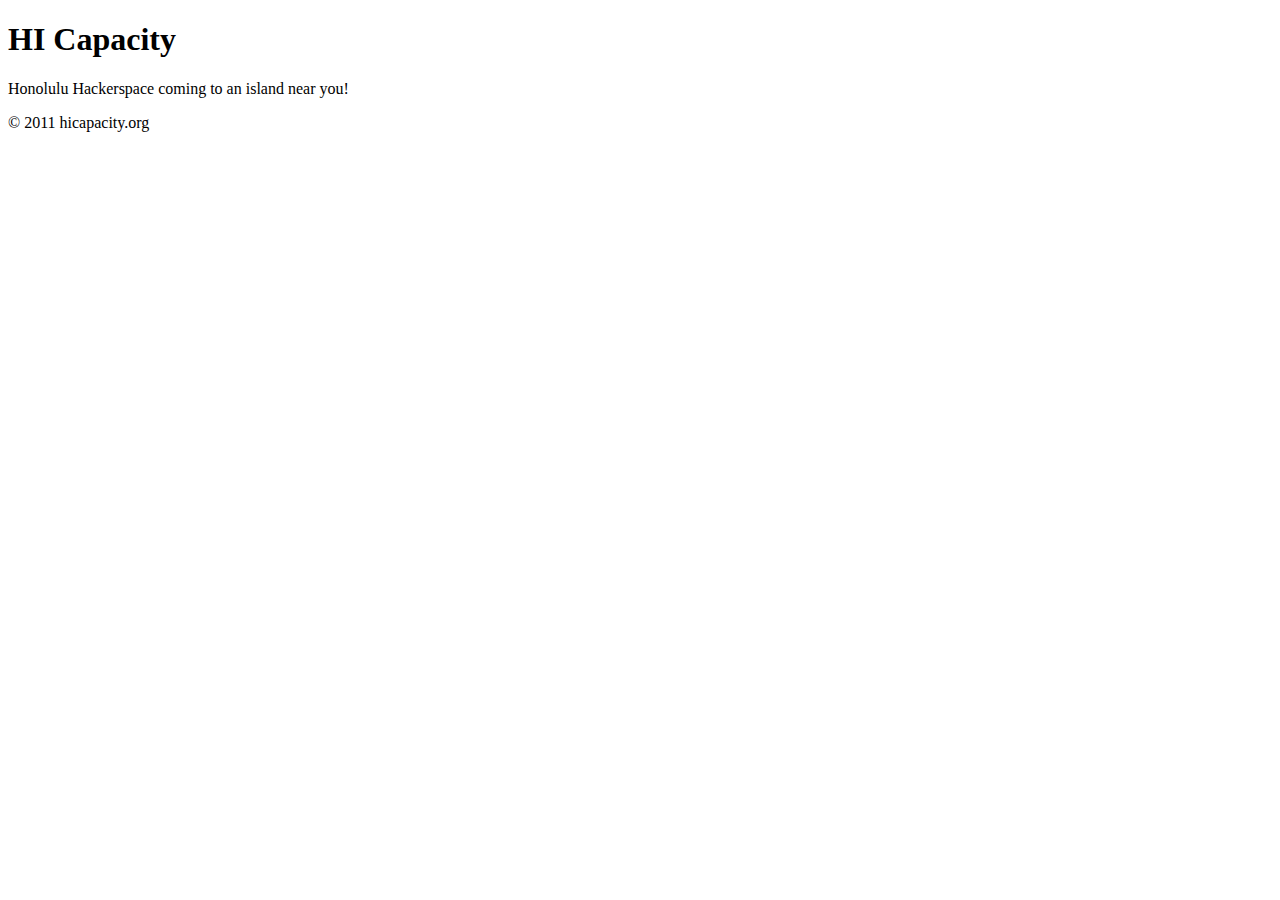
==== hicapacity.org/index.html @ 3ea20f8f "Added index.html" ====
<!doctype html>  

<html lang="en"> 
<head>
  <meta http-equiv="Content-type" content="text/html; charset=utf-8" />
  <meta charset="utf-8">
  <title>HI Capacity | Honolulu Hackerspace</title>
  <meta name="description" content="">
  <meta name="author" content="">
</head>

<body>
  <div id="container">
    <header>
        <h1>HI Capacity</h1>
    </header>
    
    <div id="content">
       <p>Honolulu Hackerspace coming to an island near you!</p>
    </div>

    <footer>&copy; 2011 hicapacity.org</footer>
  </div> 
</body>
</html>
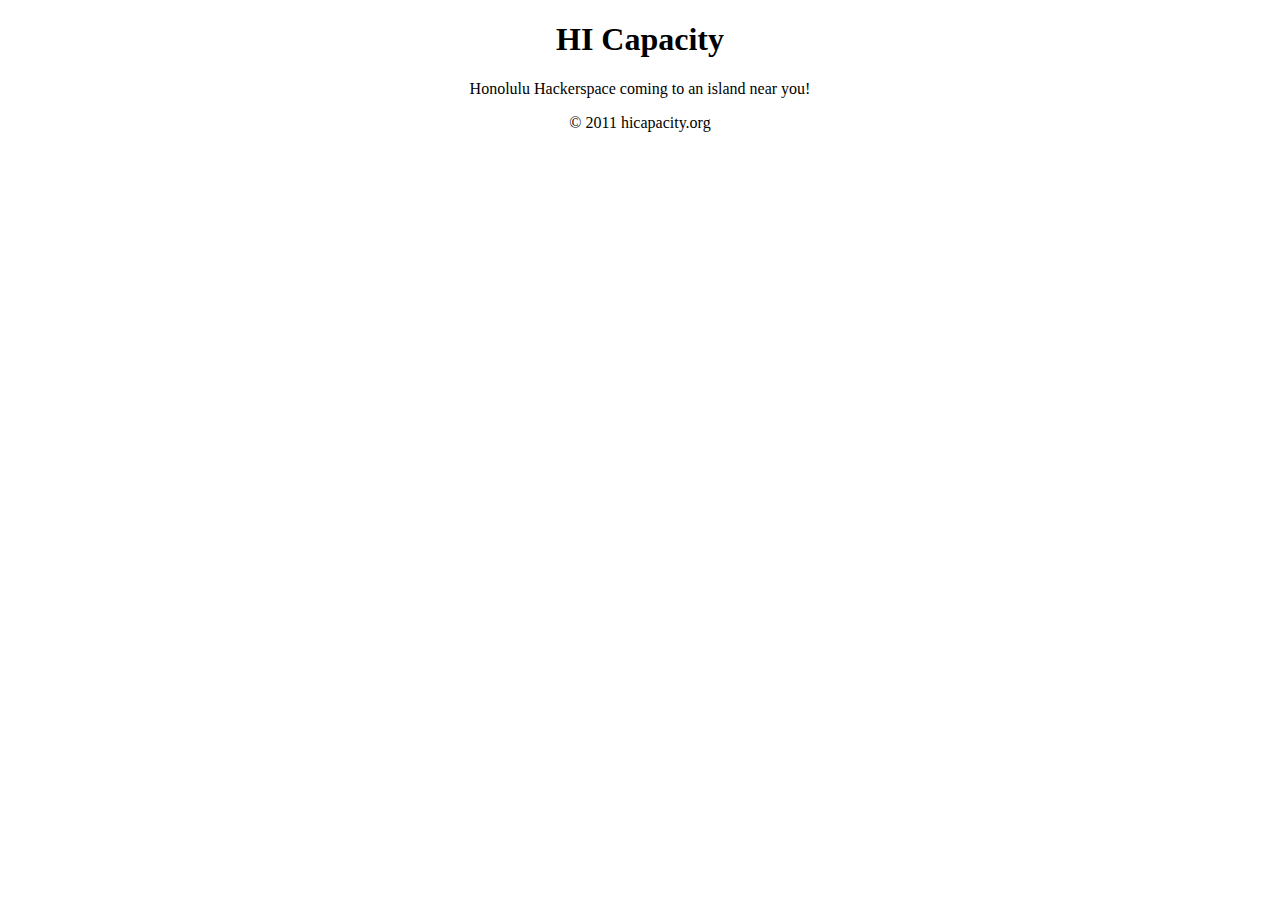
==== commit 7a176f7d: "Added screen.css Updated index.html" ====
--- a/hicapacity.org/index.html
+++ b/hicapacity.org/index.html
@@ -4,9 +4,10 @@
 <head>
   <meta http-equiv="Content-type" content="text/html; charset=utf-8" />
   <meta charset="utf-8">
-  <title>HI Capacity | Honolulu Hackerspace</title>
-  <meta name="description" content="">
-  <meta name="author" content="">
+  <title>HI Capacity | Honolulu Hackerspace | Electronics, Hacking, DIY, Makers and Workspace</title>
+  <meta name="description" content="HI Capacity is an electronic hacking ohana located in Honolulu, Hawaii.">
+  <!-- <link rel="shortcut icon" href="/favicon.ico"> -->
+  <link rel="stylesheet" type="text/css" media="screen" href="css/screen.css">
 </head>
 
 <body>
--- a/hicapacity.org/css/screen.css
+++ b/hicapacity.org/css/screen.css
@@ -0,0 +1,3 @@
+header, footer, #content {
+  text-align:center;  
+}
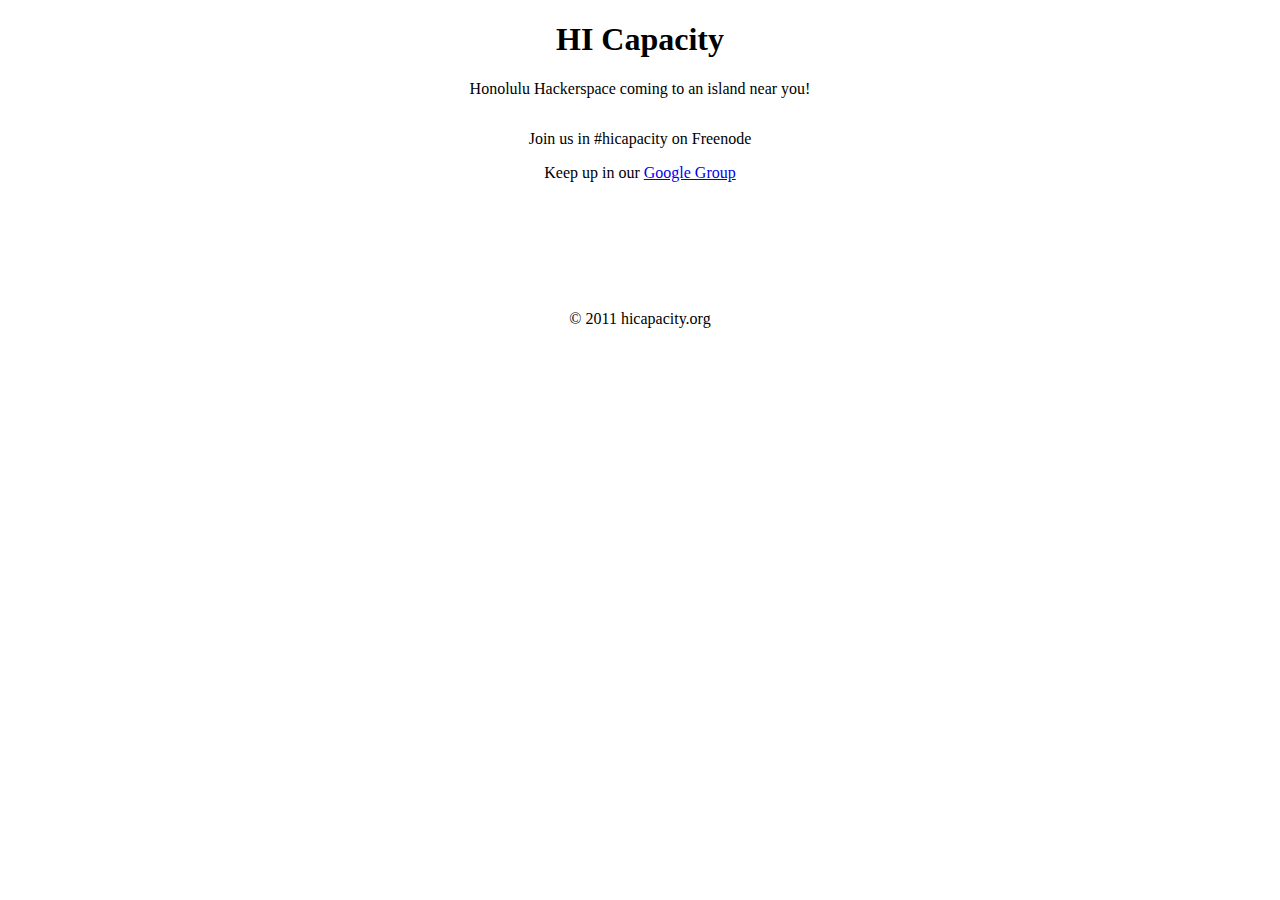
==== commit def390e1: "Updated hicapacity homepage" ====
--- a/hicapacity.org/index.html
+++ b/hicapacity.org/index.html
@@ -14,12 +14,13 @@
   <div id="container">
     <header>
         <h1>HI Capacity</h1>
+        <p>Honolulu Hackerspace coming to an island near you!</p>
     </header>
     
     <div id="content">
-       <p>Honolulu Hackerspace coming to an island near you!</p>
+        <p>Join us in #hicapacity on Freenode</p>
+        <p>Keep up in our <a href="http://groups.google.com/group/honolulu-hackerspace">Google Group</a>
     </div>
-
     <footer>&copy; 2011 hicapacity.org</footer>
   </div> 
 </body>
--- a/hicapacity.org/css/screen.css
+++ b/hicapacity.org/css/screen.css
@@ -1,3 +1,11 @@
 header, footer, #content {
   text-align:center;  
 }
+
+header {
+  margin-bottom:2em;  
+}
+
+#content {
+  margin-bottom:8em;  
+}
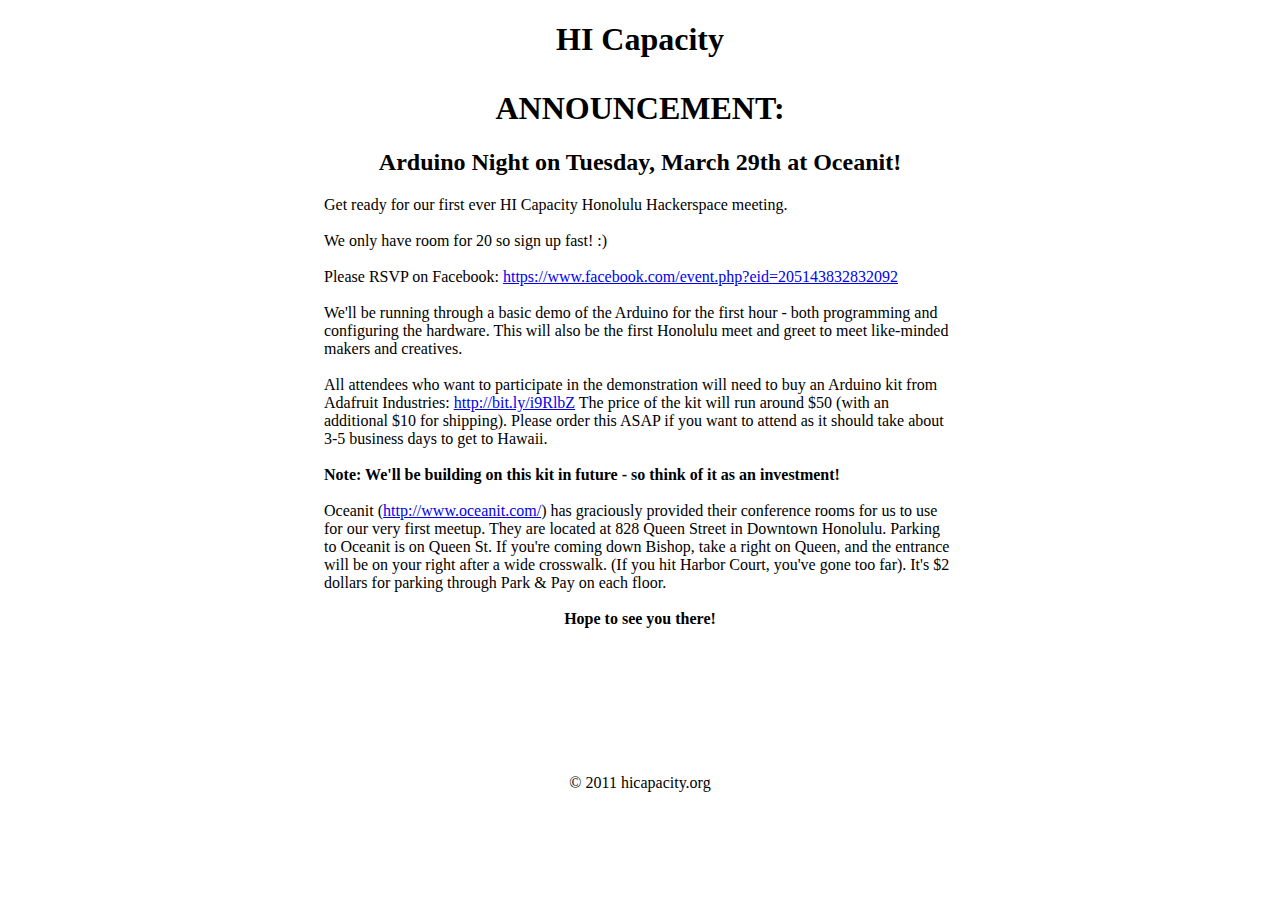
==== commit 675cd36c: "Updated index to announce our Arduino night" ====
--- a/hicapacity.org/index.html
+++ b/hicapacity.org/index.html
@@ -14,13 +14,54 @@
   <div id="container">
     <header>
         <h1>HI Capacity</h1>
-        <p>Honolulu Hackerspace coming to an island near you!</p>
     </header>
     
     <div id="content">
-        <p>Join us in #hicapacity on Freenode</p>
-        <p>Keep up in our <a href="http://groups.google.com/group/honolulu-hackerspace">Google Group</a>
+       <h1>ANNOUNCEMENT:</h1>
+       <h2>Arduino Night on Tuesday, March 29th at Oceanit!</h2>
+       <p style="width:50%; margin:0 auto; text-align:left;">
+            Get ready for our first ever HI Capacity Honolulu Hackerspace
+            meeting.<br/><br/>
+            We only have room for 20 so sign up fast! :)<br/><br/> 
+            Please RSVP on Facebook: <a href="https://www.facebook.com/event.php?eid=205143832832092"
+            style="white-space:nowrap;" target="_blank">https://www.facebook.com/event.php?eid=205143832832092</a>
+       </p>
+       <br/>
+       <p style="width:50%; margin:0 auto; text-align:left;">
+           We'll be running through a basic demo of the Arduino for the first 
+           hour - both programming and configuring the hardware. This will also 
+           be the first Honolulu meet and greet to meet like-minded makers and 
+           creatives. 
+       </p>
+       <br/>
+       <p style="width:50%; margin:0 auto; text-align:left;">
+           All attendees who want to participate in the demonstration will need 
+           to buy an Arduino kit from Adafruit Industries: <a
+           href="http://bit.ly/i9RlbZ" target="_blank">http://bit.ly/i9RlbZ</a>
+           The price of the kit will run around $50 (with an additional $10 for 
+           shipping). Please order this ASAP if you want to attend as it should 
+           take about 3-5 business days to get to Hawaii. 
+       </p>
+       <br/>
+       <p style="width:50%; margin:0 auto; text-align:left;">
+           <b>Note: We'll be building on this kit in future - so think of it 
+    as an investment!</b>
+       </p>
+       <br/>
+       <p style="width:50%; margin:0 auto; text-align:left;">
+            Oceanit (<a href="http://www.oceanit.com">http://www.oceanit.com/</a>) has graciously provided their 
+            conference rooms for us to use for our very first meetup. They are 
+            located at 828 Queen Street in Downtown Honolulu. Parking to Oceanit 
+            is on Queen St. If you're coming down Bishop, take a right on Queen, 
+            and the entrance will be on your right after a wide crosswalk. (If you 
+            hit Harbor Court, you've gone too far). It's $2 dollars for parking 
+            through Park & Pay on each floor. 
+       </p>
+       <br/>
+       <b>Hope to see you there!</b>
+       <br/><br/>
     </div>
+
     <footer>&copy; 2011 hicapacity.org</footer>
   </div> 
 </body>
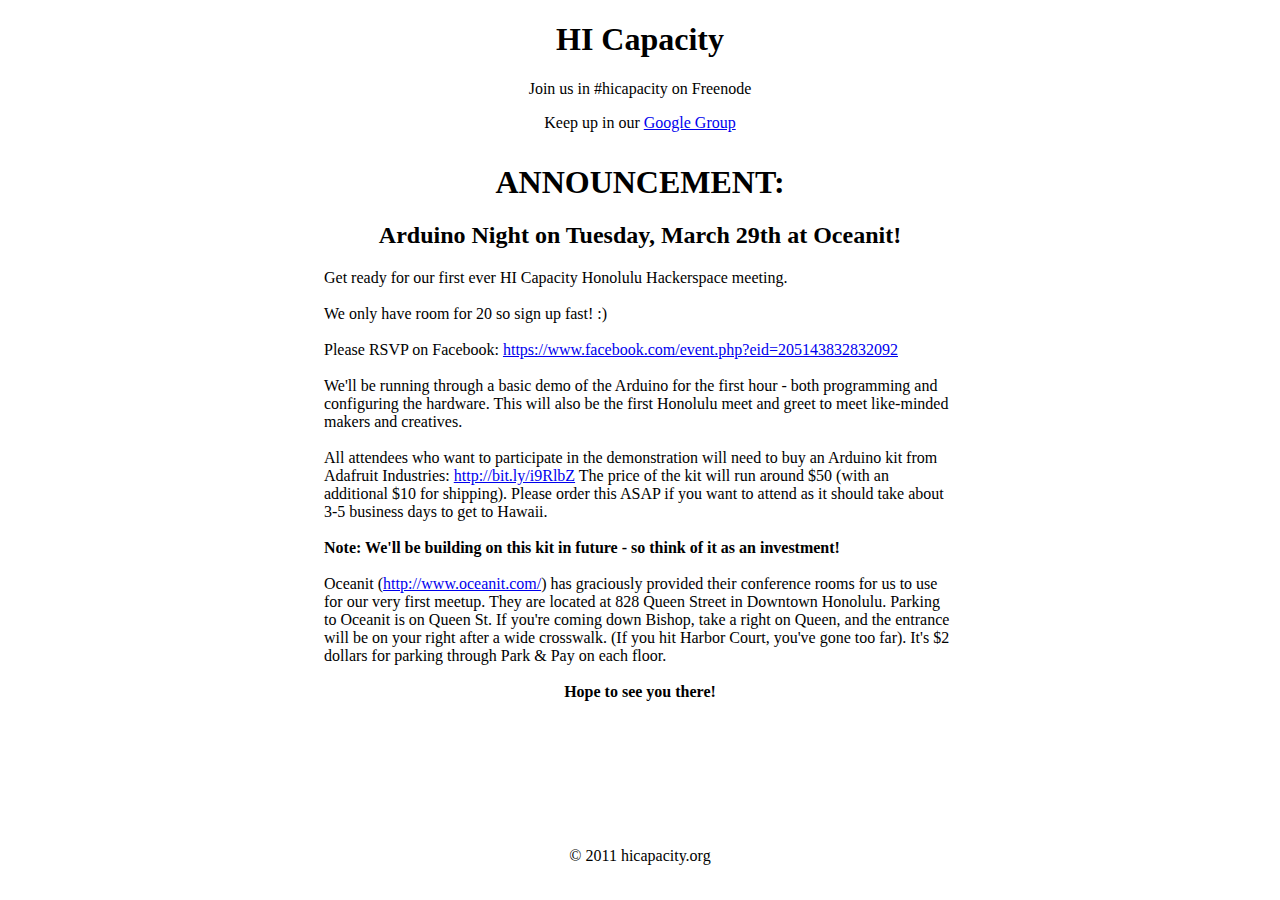
==== commit d069fa76: "Merge branch 'master' of github.com:ryankanno/drydrop-sites" ====
--- a/hicapacity.org/index.html
+++ b/hicapacity.org/index.html
@@ -14,6 +14,8 @@
   <div id="container">
     <header>
         <h1>HI Capacity</h1>
+        <p>Join us in #hicapacity on Freenode</p>
+        <p>Keep up in our <a href="http://groups.google.com/group/honolulu-hackerspace">Google Group</a>
     </header>
     
     <div id="content">
@@ -61,7 +63,6 @@
        <b>Hope to see you there!</b>
        <br/><br/>
     </div>
-
     <footer>&copy; 2011 hicapacity.org</footer>
   </div> 
 </body>
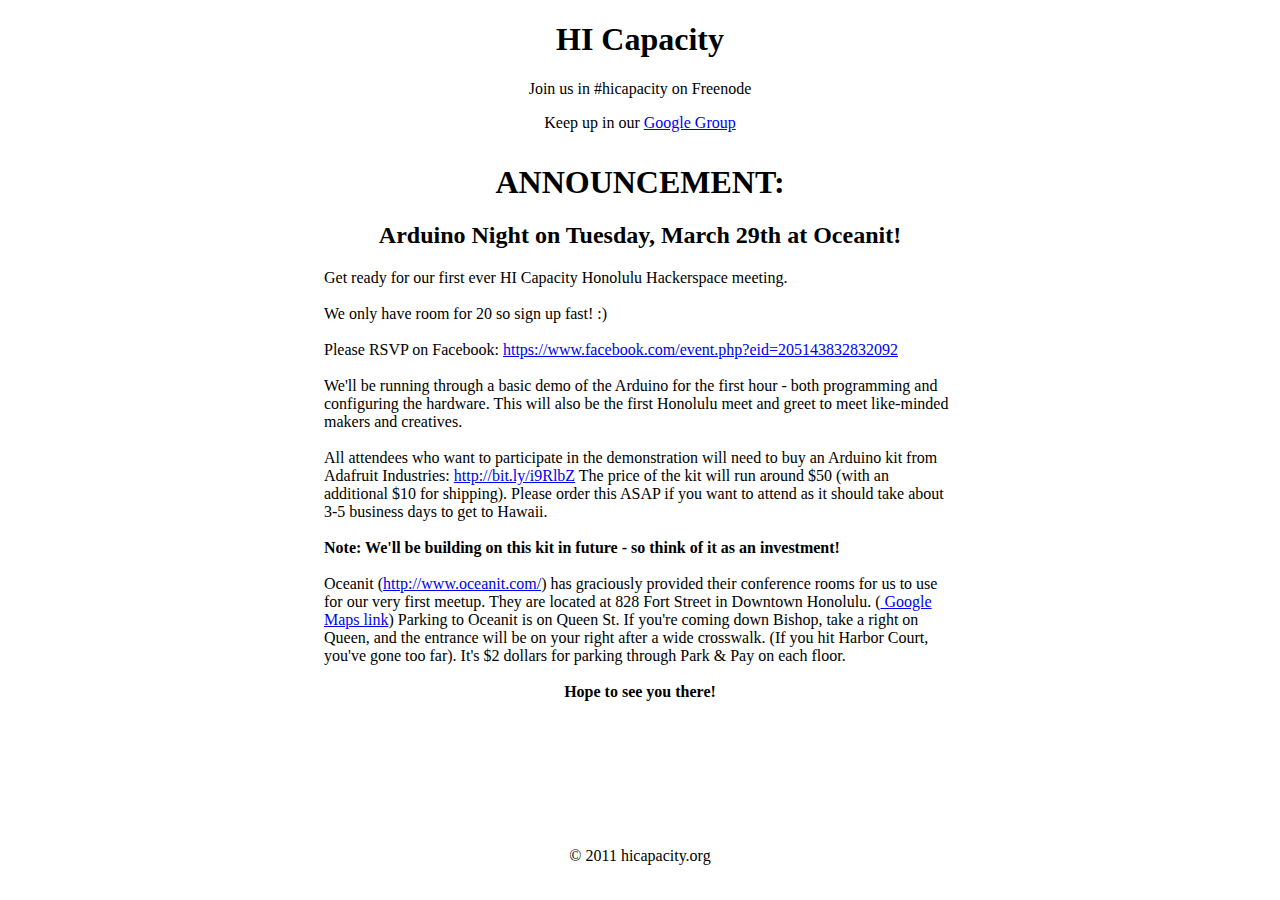
==== commit ca73eb18: "Updated Oceanit location" ====
--- a/hicapacity.org/index.html
+++ b/hicapacity.org/index.html
@@ -53,8 +53,9 @@
        <p style="width:50%; margin:0 auto; text-align:left;">
             Oceanit (<a href="http://www.oceanit.com">http://www.oceanit.com/</a>) has graciously provided their 
             conference rooms for us to use for our very first meetup. They are 
-            located at 828 Queen Street in Downtown Honolulu. Parking to Oceanit 
-            is on Queen St. If you're coming down Bishop, take a right on Queen, 
+            located at 828 Fort Street in Downtown Honolulu. (<a
+            href="http://maps.google.com/maps?f=q&source=s_q&hl=en&geocode=&q=oceanit+labs&aq=&sll=21.299428,-157.855834&sspn=0.010696,0.01929&gl=us&g=828+Queen+St,+Honolulu,+HI+96813&ie=UTF8&ll=21.310166,-157.859588&spn=0.02039,0.038581&z=15">
+            Google Maps link</a>) Parking to Oceanit is on Queen St. If you're coming down Bishop, take a right on Queen, 
             and the entrance will be on your right after a wide crosswalk. (If you 
             hit Harbor Court, you've gone too far). It's $2 dollars for parking 
             through Park & Pay on each floor. 
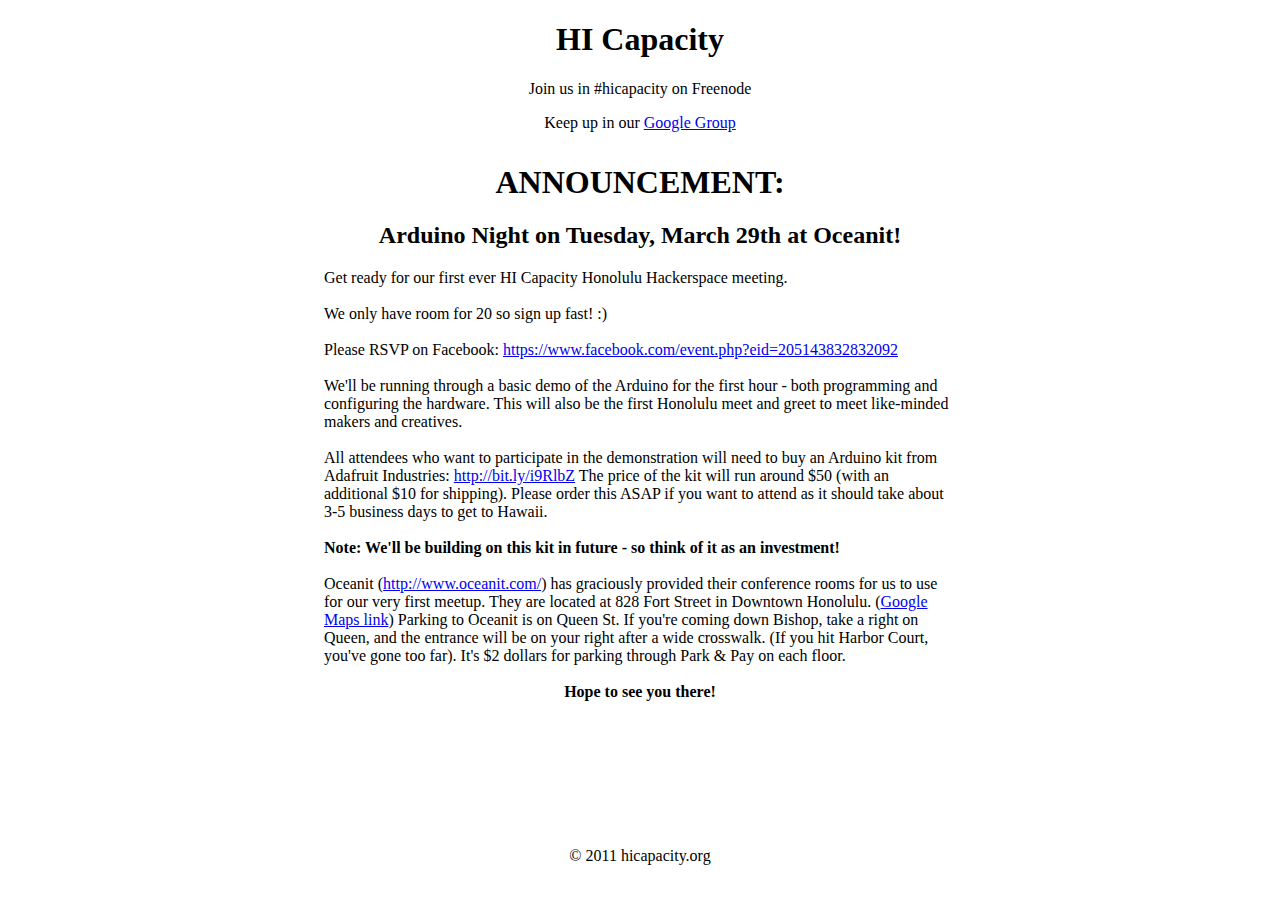
==== commit 60b37a86: "Updated Oceanit location" ====
--- a/hicapacity.org/index.html
+++ b/hicapacity.org/index.html
@@ -1,5 +1,5 @@
 <!doctype html>  
-
+ 
 <html lang="en"> 
 <head>
   <meta http-equiv="Content-type" content="text/html; charset=utf-8" />
@@ -54,8 +54,7 @@
             Oceanit (<a href="http://www.oceanit.com">http://www.oceanit.com/</a>) has graciously provided their 
             conference rooms for us to use for our very first meetup. They are 
             located at 828 Fort Street in Downtown Honolulu. (<a
-            href="http://maps.google.com/maps?f=q&source=s_q&hl=en&geocode=&q=oceanit+labs&aq=&sll=21.299428,-157.855834&sspn=0.010696,0.01929&gl=us&g=828+Queen+St,+Honolulu,+HI+96813&ie=UTF8&ll=21.310166,-157.859588&spn=0.02039,0.038581&z=15">
-            Google Maps link</a>) Parking to Oceanit is on Queen St. If you're coming down Bishop, take a right on Queen, 
+            href="http://maps.google.com/maps?f=q&source=s_q&hl=en&geocode=&q=Oceanit+Laboratories+Inc.,+Honolulu,+HI&aq=0&sll=21.309466,-157.863386&sspn=0.010195,0.01929&gl=us&ie=UTF8&hq=Oceanit+Laboratories+Inc.&hnear=Oceanit+Laboratories+Inc.,+828+Fort+Street+Mall+Suite+600,+Honolulu,+Hawaii+96813&z=14">Google Maps link</a>) Parking to Oceanit is on Queen St. If you're coming down Bishop, take a right on Queen, 
             and the entrance will be on your right after a wide crosswalk. (If you 
             hit Harbor Court, you've gone too far). It's $2 dollars for parking 
             through Park & Pay on each floor. 
